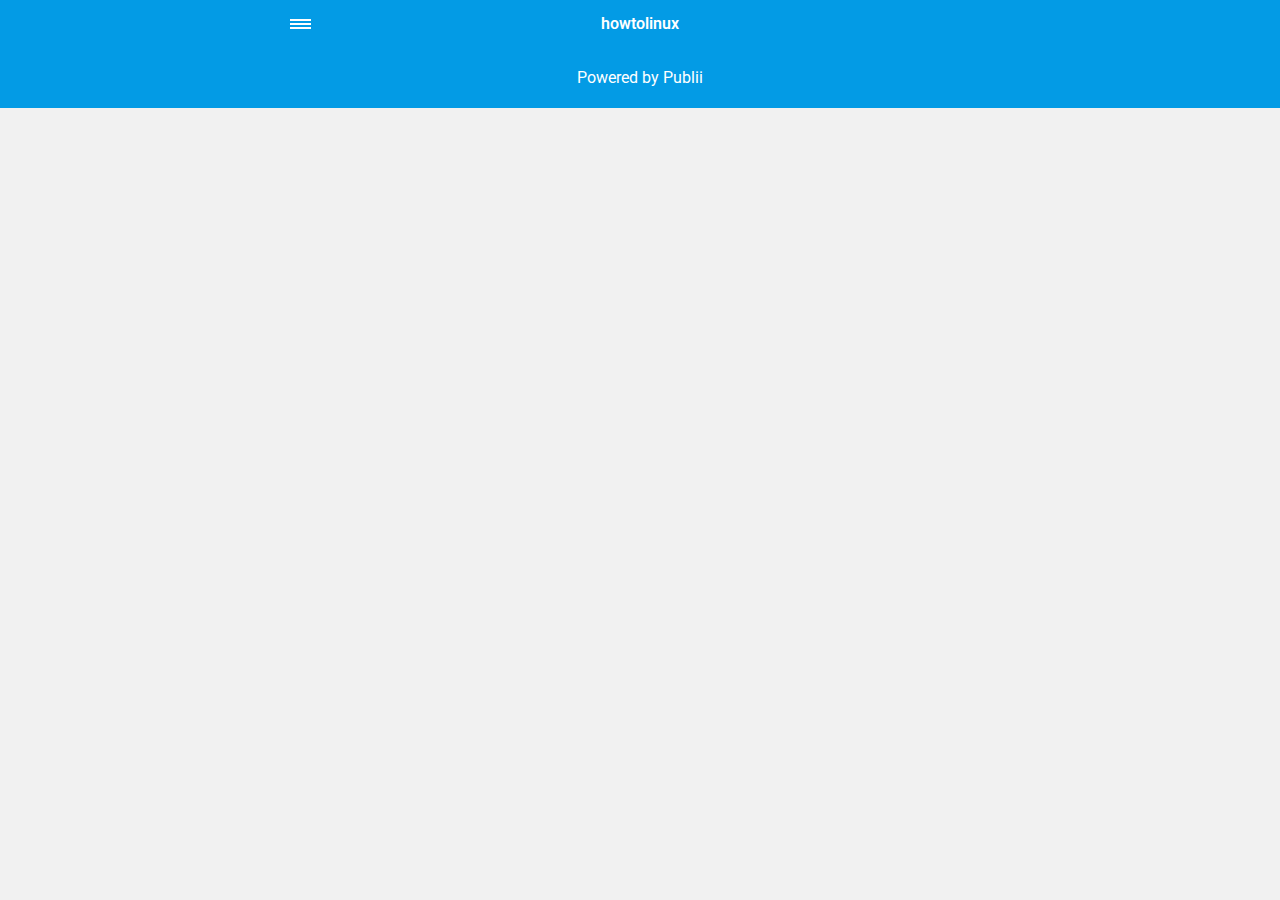
==== amp/index.html @ bcdbaf50 "Updated from Publii" ====
<!doctype html><html amp lang="en"><head><meta charset="utf-8"><title>My blog - howtolinux</title><meta name="robots" content="index, follow"><link rel="canonical" href="https://areahints.github.io/howtolinux/"><meta name="viewport" content="width=device-width,minimum-scale=1,initial-scale=1"><link href="https://fonts.googleapis.com/css?family=Roboto:400,700" rel="stylesheet" type="text/css"><script async custom-element="amp-sidebar" src="https://cdn.ampproject.org/v0/amp-sidebar-0.1.js"></script><script async custom-element="amp-iframe" src="https://cdn.ampproject.org/v0/amp-iframe-0.1.js"></script><script type="application/ld+json">{"@context":"http://schema.org","@type":"Organization","name":"howtolinux","url":"https://areahints.github.io/howtolinux/amp"}</script><style amp-custom>article,
aside,
footer,
header,
hgroup,
main,
nav,
section {
  display: block; }

*,
*:before,
*:after {
  -webkit-box-sizing: content-box;
  box-sizing: content-box;
  margin: 0;
  padding: 0; }

li {
  list-style: none; }

amp-img {
  max-width: 100%; }

button,
input,
select,
textarea {
  font: inherit; }

html {
  font-size: 1rem; }

body {
  background: #f1f1f1;
  color: #262626;
  font-family: -apple-system, BlinkMacSystemFont, "Segoe UI", Roboto, Oxygen-Sans, Ubuntu, Cantarell, "Helvetica Neue", sans-serif;
  line-height: 1.6; }

a {
  color:  #039be5;
  text-decoration: none;
  -webkit-transition: all 0.12s linear 0s;
  -o-transition: all 0.12s linear 0s;
  transition: all 0.12s linear 0s; }

a:hover {
  color: #262626;
  text-decoration: underline;
  -webkit-text-decoration-skip: ink;
  text-decoration-skip: ink; }

a:active {
  color: #262626; }

a:focus {
  outline: 2px dotted #039be5; }

figure,
blockquote,
p,
ul,
ol,
dl,
table,
hr,
fieldset {
  margin-top: 1.6rem; }

h1,
h2,
h3,
h4,
h5,
h6 {
  color: #262626;
  font-family: -apple-system, BlinkMacSystemFont, "Segoe UI", Roboto, Oxygen-Sans, Ubuntu, Cantarell, "Helvetica Neue", sans-serif;
  font-weight: 500;
  line-height: 1.2;
  margin-top: 2.13333rem; }

h1 {
  font-size: 1.67583rem;
  font-weight: normal; }

h2 {
  font-size: 1.4729rem; }

h3 {
  font-size: 1.29454rem; }

h4 {
  font-size: 1.13778rem; }

h5 {
  font-size: 1rem; }

h6 {
  font-size: 0.87891rem; }

h2 + p,
h3 + p,
h4 + p,
h5 + p,
h6 + p {
  margin-top: 0.8rem; }

b,
strong {
  font-weight: 600; }

blockquote {
  color: #6c7175;
  font-family: "Droid Serif", "Times", "Source Serif Pro", serif;
  font-style: italic;
  padding: 1.33333rem 0.53333rem 1.33333rem 3.2rem;
  position: relative; }
  blockquote:before {
    display: block;
    content: "\201C";
    font-size: 4.41226rem;
    position: absolute;
    left: 0;
    top: -12px;
    color: rgba(108, 113, 117, 0.5); }
  blockquote > :nth-child(1) {
    margin-top: 0; }

ul,
ol {
  margin-left: 2rem; }
  ul > li,
  ol > li {
    list-style: inherit;
    padding: 0 0 0.26667rem 0.26667rem; }

dl dt {
  color: #262626;
  font-weight: 600; }

code,
pre {
  background-color: #f1f1f1;
  font-family: monospace; }

pre {
  margin: 1.6rem 0 0;
  padding: 1.6rem;
  white-space: pre-wrap;
  word-wrap: break-word;
  overflow-x: auto; }
  pre > code {
    color: #262626;
    padding: 0; }

code {
  border-radius: 3px;
  color: #262626;
  padding: 0.26667rem 0.53333rem; }

table {
  border-collapse: collapse;
  border-spacing: 0;
  border: 1px solid #d4d4d4;
  width: 100%;
  overflow-x: auto;
  vertical-align: top;
  text-align: left;
  white-space: nowrap; }
  table th {
    font-weight: 500;
    padding: 0.53333rem 1.06667rem; }
  table tr {
    border-bottom: 1px solid #d4d4d4; }
    table tr:nth-child(2n) {
      background: #f1f1f1; }
  table td {
    padding: 0.53333rem 1.06667rem; }

figcaption {
  clear: both;
  color: rgba(108, 113, 117, 0.6);
  font-size: 0.82397rem;
  margin: 0.8rem 0 0;
  text-align: center; }

sub,
sup {
  font-size: 65%; }

hr {
  border: 0;
  height: 0;
  border-top: 1px solid rgba(0, 0, 0, 0.1);
  border-bottom: 1px solid rgba(255, 255, 255, 0.3); }

.btn, [type=button],
[type=submit],
button {
  background: #039be5;
  border: none;
  border-radius: 2px;
  color: #ffffff;
  cursor: pointer;
  display: inline-block;
  font-size: 0.87891rem;
  font-weight: 500;
  line-height: 1.9;
  padding: 0.53333rem 1.33333rem;
  text-align: center;
  text-decoration: none;
  -webkit-transition: all .15s ease;
  -o-transition: all .15s ease;
  transition: all .15s ease;
  width: auto; }
  .btn:hover, [type=button]:hover,
  [type=submit]:hover,
  button:hover {
    background: #262626;
    color: #ffffff; }
  .btn:focus, [type=button]:focus,
  [type=submit]:focus,
  button:focus {
    outline: none; }
  .btn-outline {
    border: 1px solid #ddd;
    background: #ffffff;
    border-radius: 3px;
    color: #262626; }

[type=button],
[type=submit],
button {
  text-transform: uppercase;
  -webkit-appearance: none;
  -moz-appearance: none; }

.navbar {
  background: #039be5;
  -webkit-box-shadow: 0 0 6px 0 rgba(0, 0, 0, 0.2);
  box-shadow: 0 0 6px 0 rgba(0, 0, 0, 0.2);
  line-height: 3;
  max-height: 4rem; }
  .navbar > div {
    -webkit-box-align: center;
    -ms-flex-align: center;
    align-items: center;
    display: -webkit-box;
    display: -ms-flexbox;
    display: flex;
    -webkit-box-pack: center;
    -ms-flex-pack: center;
    justify-content: center;
    text-align: left;
    max-width: 700px;
    margin: 0 auto; }
  .navbar a {
    color: #ffffff;
    text-decoration: none; }
  .navbar-sidebar-toggle {
    left: 0;
    position: relative;
    text-indent: -99999rem; }
    .navbar-sidebar-toggle:before {
      content: "";
      display: block;
      border-top: 0.375rem double #ffffff;
      border-bottom: 0.125rem solid #ffffff;
      height: 0.125rem;
      position: absolute;
      text-indent: 0;
      top: 50%;
      width: 1.3rem;
      -webkit-transform: translate(0px, -50%);
      -ms-transform: translate(0px, -50%);
      transform: translate(0px, -50%); }


.logo {
            display: inline-block;
  font-weight: 600;
  line-height: 1;
            margin: 0 auto;
            height: 2rem;
            text-indent: -9999px;
            width: 240px;vertical-align: middle;
        }
        .logo.logo-text {
            line-height: 2;
            text-align: center;
            text-indent: 0;
        }

amp-sidebar {
  background: #ffffff;
  width: 240px; }
  amp-sidebar > ul {
    margin: 0.8rem 0 0;
    padding: 0; }
    amp-sidebar > ul ul {
      border-left: 1px solid #d4d4d4;
      margin: 0.53333rem 0 0; }
    amp-sidebar > ul li {
      color: #262626;
      font-size: 0.9375rem;
      font-weight: 600;
      list-style: none;
      line-height: 1.4;
      padding: 0.42667rem 1.06667rem; }
      amp-sidebar > ul li li {
        font-weight: normal;
        padding: 0.26667rem 0 0.26667rem 1.06667rem; }
    amp-sidebar > ul a,
    amp-sidebar > ul a:visited {
      color: #262626; }

.bg-white {
  background: #ffffff; }

.wrap-page {
  max-width: 700px;
  margin: 0 auto; }

@media all and (max-width: 43.6875em) {
  .wrap-inner {
    padding: 0 6%; } }

.page-title {
  background: #ffffff;
  -webkit-box-shadow: 0 2px 3px rgba(38, 38, 38, 0.1);
  box-shadow: 0 2px 3px rgba(38, 38, 38, 0.1);
  margin-bottom: 0.8rem;
  padding: 1.6rem 6%; }
  .page-title > h1 {
    margin: 0;
    font-size: 1.29454rem; }
  .page-title > p {
    font-size: 0.87891rem;
    color: #6c7175;
    line-height: 1.3;
    margin: 0.26667rem 0 0; }
  .page-title-author {
    border-radius: 50%;
    float: left;
    height: 2.5rem;
    width: 2.5rem; }
    .page-title-author + h1 {
      margin-left: 3.5rem; }
      .page-title-author + h1 + p {
        margin-left: 3.5rem; }

.card {
  background: #ffffff;
  -webkit-box-shadow: 0 2px 3px rgba(38, 38, 38, 0.1);
  box-shadow: 0 2px 3px rgba(38, 38, 38, 0.1);
  margin-bottom: 0.8rem;
  padding-bottom: 1.06667rem; }

  .card-meta {
    border-top: 1px solid #d4d4d4;
    color: rgba(108, 113, 117, 0.6);
    font-size: 0.7242rem;
    font-weight: 500;
    margin-top: 1.06667rem;
    padding-top: 1.06667rem;
    text-transform: uppercase; }
    .card-meta a + time:before {
      content: "";
      background: #d4d4d4;
      display: inline-block;
      height: 3px;
      margin: 0 8px;
      width: 3px;
      vertical-align: middle;
      border-radius: 50%; }
  .card-text {
    font-size: 0.9375rem;
    overflow: hidden;
    padding: 0 6%; }
    .card-text h2 {
      font-size: 1.13778rem; }

.post {
  margin-bottom: 2.13333rem; }
  .post-featured-image {
    margin-top: 0;
    position: relative; }
    .post-featured-image > figcaption {
      background: rgba(0, 0, 0, 0.5);
      border-radius: 3px;
      color: #ffffff;
      position: absolute;
      bottom: 0.8rem;
      padding: 0 0.26667rem;
      right: 6%; }
  .post-header {
    margin-bottom: 2.13333rem; }
  .post-meta {
    border-bottom: 1px solid #d4d4d4;
    color: rgba(108, 113, 117, 0.6);
    font-size: 0.7242rem;
    font-weight: 500;
    margin-top: 1.06667rem;
    padding-bottom: 1.06667rem;
    text-transform: uppercase; }
    .post-meta a + time:before {
      content: "";
      background: #d4d4d4;
      display: inline-block;
      height: 3px;
      margin: 0 8px;
      width: 3px;
      vertical-align: middle;
      border-radius: 50%; }
  .post-tag {
    margin: 0; }
    .post-tag > li {
      display: inline-block;
      padding: 0; }
      .post-tag > li a {
        background: #f1f1f1;
        border-radius: 2px;
        color: #6c7175;
        font-size: 0.77248rem;
        display: inline-block;
        margin: 0 0.26667rem 0.26667rem 0;
        padding: 0.26667rem 0.53333rem; }
        .post-tag > li a:hover {
          background: #039be5;
          color: #ffffff;
          text-decoration: none; }
  .post-share {
    display: -webkit-box;
    display: -ms-flexbox;
    display: flex;
    -webkit-box-orient: horizontal;
    -webkit-box-direction: normal;
    -ms-flex-direction: row;
    flex-direction: row;
    -webkit-box-pack: justify;
    -ms-flex-pack: justify;
    justify-content: space-between;
    margin-top: 1.6rem;
    width: 100%; }
    .post-share amp-social-share {
      -webkit-box-flex: 1;
      -ms-flex: 1 0 auto;
      flex: 1 0 auto;
      background-size: 24px; }
  .post-scroll {
    color: #ffffff;
    background: #039be5;
    bottom: 10px;
    border-radius: 50%;
    border: none;
    -webkit-box-shadow: 0 1px 1.5px 0 rgba(38, 38, 38, 0.12), 0 1px 1px 0 rgba(38, 38, 38, 0.24);
    box-shadow: 0 1px 1.5px 0 rgba(38, 38, 38, 0.12), 0 1px 1px 0 rgba(38, 38, 38, 0.24);
    font-size: 1.13778rem;
    height: 46px;
    opacity: 0;
    outline: none;
    position: fixed;
    padding: 0;
    right: 4%;
    visibility: hidden;
    width: 46px;
    z-index: 9999; }
    .post-scroll-marker {
      height: 0px;
      position: absolute;
      top: 100px;
      width: 0px; }
        .post-pagination {
    background: #f1f1f1;
    -webkit-box-shadow: inset 0 2px 3px rgba(38, 38, 38, 0.1);
    box-shadow: inset 0 2px 3px rgba(38, 38, 38, 0.1);
    border-top: 1px solid #d4d4d4;
    padding: 1.06667rem 0; }
    .post-pagination > div {
      line-height: 1.2;
      padding: 0.53333rem 1.06667rem;
      text-align: center; }
      .post-pagination > div span {
        display: block;
        color: #6c7175;
        font-size: 0.7242rem;
        font-weight: 500;
        margin-bottom: 0.26667rem;
        text-transform: uppercase; }
    .post-pagination-prev a:before {
      content: "\2190";
      margin-right: 0.26667rem; }
    .post-pagination-next a:after {
      content: "\2192";
      margin-left: 0.26667rem; }

aside {
  margin: 1.6rem 0 0; }

.align-left {
  text-align: left; }

.align-right {
  text-align: right; }

.align-center {
  text-align: center; }

.align-justify {
  text-align: justify; }

.msg {
  border-left: 2px solid transparent;
  padding: 1.06667rem 1.06667rem; }
  .msg--highlight {
    background-color: #fff8e6;
    border-color: #e2ac4f; }
  .msg--info {
    background: rgba(45, 97, 201, 0.03);
    border-color: #039be5; }
  .msg--success {
    background: #f7fbf6;
    border-color: #5ab44b; }
  .msg--warning {
    background: #fff3f3;
    border-color: #c06367;
    color: #a94442; }

.dropcap:first-letter {
  float: left;
  font-family: -apple-system, BlinkMacSystemFont, "Segoe UI", Roboto, Oxygen-Sans, Ubuntu, Cantarell, "Helvetica Neue", sans-serif;
  font-size: 2.16943rem;
  line-height: 0.7;
  margin-right: 0.53333rem;
  padding: 0.53333rem 0.53333rem 0.53333rem 0; }

.pagination {
  display: -webkit-box;
  display: -ms-flexbox;
  display: flex;
  -webkit-box-pack: justify;
  -ms-flex-pack: justify;
  justify-content: space-between;
  margin: 0.8rem 0; }
  .pagination > a {
    padding-left: 0;
    padding-right: 0;
    width: 49%; }
  .pagination-right {
    margin-left: auto; }

.bottom {
  background: #039be5;
  color: #ffffff;
  padding: 1.06667rem 4%;
  text-align: center; }</style><style amp-boilerplate>body{-webkit-animation:-amp-start 8s steps(1,end) 0s 1 normal both;-moz-animation:-amp-start 8s steps(1,end) 0s 1 normal both;-ms-animation:-amp-start 8s steps(1,end) 0s 1 normal both;animation:-amp-start 8s steps(1,end) 0s 1 normal both}@-webkit-keyframes -amp-start{from{visibility:hidden}to{visibility:visible}}@-moz-keyframes -amp-start{from{visibility:hidden}to{visibility:visible}}@-ms-keyframes -amp-start{from{visibility:hidden}to{visibility:visible}}@-o-keyframes -amp-start{from{visibility:hidden}to{visibility:visible}}@keyframes -amp-start{from{visibility:hidden}to{visibility:visible}}</style><noscript><style amp-boilerplate>body{-webkit-animation:none;-moz-animation:none;-ms-animation:none;animation:none}</style></noscript><script async src="https://cdn.ampproject.org/v0.js"></script><script custom-element="amp-animation" src="https://cdn.ampproject.org/v0/amp-animation-0.1.js" async></script><script custom-element="amp-position-observer" src="https://cdn.ampproject.org/v0/amp-position-observer-0.1.js" async></script></head><body><nav class="navbar wrap-inner" id="top"><div><a on="tap:navbar-sidebar.toggle" class="navbar-sidebar-toggle" title="Menu">Menu</a> <a class="logo logo-text" href="https://areahints.github.io/howtolinux/amp">howtolinux</a></div></nav><main class="wrap-page"></main><amp-animation id="showAnim" layout="nodisplay"><script type="application/json">{
                    "duration": "200ms",
                    "fill": "both",
                    "iterations": "1",
                    "direction": "alternate",
                    "animations": [{
                        "selector": ".post-scroll",
                        "keyframes": [{
                            "opacity": "1",
                            "visibility": "visible",
                            "transform": "scale(1)"
                        }]
                    }]
                }</script></amp-animation><amp-animation id="hideAnim" layout="nodisplay"><script type="application/json">{
                    "duration": "200ms",
                    "fill": "both",
                    "iterations": "1",
                    "direction": "alternate",
                    "animations": [{
                        "selector": ".post-scroll",
                        "keyframes": [{
                            "opacity": "0",
                            "visibility": "hidden",
                            "transform": "scale(0.1)"
                        }]
                    }]
                }</script></amp-animation><div class="post-scroll-marker"><amp-position-observer on="enter:hideAnim.start; exit:showAnim.start" layout="nodisplay"></amp-position-observer></div><button class="post-scroll" on="tap:top.scrollTo(duration=200)">&#8593;</button><footer class="bottom">Powered by Publii</footer><amp-sidebar id="navbar-sidebar" layout="nodisplay"><ul></ul></amp-sidebar></body></html>
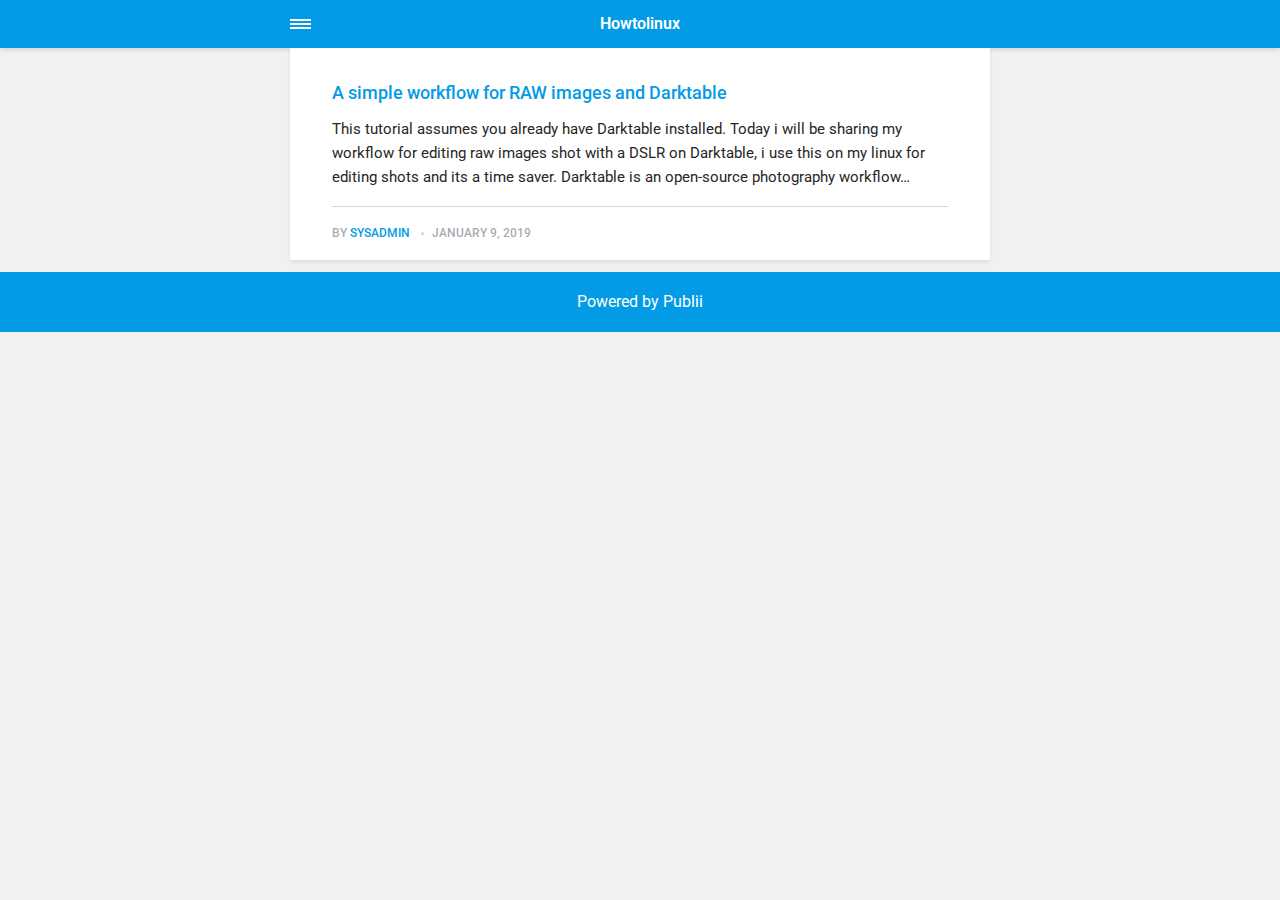
==== commit 45ac2235: "Updated from Publii" ====
--- a/amp/index.html
+++ b/amp/index.html
@@ -1,4 +1,4 @@
-<!doctype html><html amp lang="en"><head><meta charset="utf-8"><title>My blog - howtolinux</title><meta name="robots" content="index, follow"><link rel="canonical" href="https://areahints.github.io/howtolinux/"><meta name="viewport" content="width=device-width,minimum-scale=1,initial-scale=1"><link href="https://fonts.googleapis.com/css?family=Roboto:400,700" rel="stylesheet" type="text/css"><script async custom-element="amp-sidebar" src="https://cdn.ampproject.org/v0/amp-sidebar-0.1.js"></script><script async custom-element="amp-iframe" src="https://cdn.ampproject.org/v0/amp-iframe-0.1.js"></script><script type="application/ld+json">{"@context":"http://schema.org","@type":"Organization","name":"howtolinux","url":"https://areahints.github.io/howtolinux/amp"}</script><style amp-custom>article,
+<!doctype html><html amp lang="en"><head><meta charset="utf-8"><title>My blog - Howtolinux</title><meta name="robots" content="index, follow"><link rel="canonical" href="https://areahints.github.io/howtolinux/"><meta name="viewport" content="width=device-width,minimum-scale=1,initial-scale=1"><link href="https://fonts.googleapis.com/css?family=Roboto:400,700" rel="stylesheet" type="text/css"><script async custom-element="amp-sidebar" src="https://cdn.ampproject.org/v0/amp-sidebar-0.1.js"></script><script async custom-element="amp-iframe" src="https://cdn.ampproject.org/v0/amp-iframe-0.1.js"></script><script type="application/ld+json">{"@context":"http://schema.org","@type":"Organization","name":"Howtolinux","url":"https://areahints.github.io/howtolinux/amp"}</script><style amp-custom>article,
 aside,
 footer,
 header,
@@ -553,7 +553,7 @@
   background: #039be5;
   color: #ffffff;
   padding: 1.06667rem 4%;
-  text-align: center; }</style><style amp-boilerplate>body{-webkit-animation:-amp-start 8s steps(1,end) 0s 1 normal both;-moz-animation:-amp-start 8s steps(1,end) 0s 1 normal both;-ms-animation:-amp-start 8s steps(1,end) 0s 1 normal both;animation:-amp-start 8s steps(1,end) 0s 1 normal both}@-webkit-keyframes -amp-start{from{visibility:hidden}to{visibility:visible}}@-moz-keyframes -amp-start{from{visibility:hidden}to{visibility:visible}}@-ms-keyframes -amp-start{from{visibility:hidden}to{visibility:visible}}@-o-keyframes -amp-start{from{visibility:hidden}to{visibility:visible}}@keyframes -amp-start{from{visibility:hidden}to{visibility:visible}}</style><noscript><style amp-boilerplate>body{-webkit-animation:none;-moz-animation:none;-ms-animation:none;animation:none}</style></noscript><script async src="https://cdn.ampproject.org/v0.js"></script><script custom-element="amp-animation" src="https://cdn.ampproject.org/v0/amp-animation-0.1.js" async></script><script custom-element="amp-position-observer" src="https://cdn.ampproject.org/v0/amp-position-observer-0.1.js" async></script></head><body><nav class="navbar wrap-inner" id="top"><div><a on="tap:navbar-sidebar.toggle" class="navbar-sidebar-toggle" title="Menu">Menu</a> <a class="logo logo-text" href="https://areahints.github.io/howtolinux/amp">howtolinux</a></div></nav><main class="wrap-page"></main><amp-animation id="showAnim" layout="nodisplay"><script type="application/json">{
+  text-align: center; }</style><style amp-boilerplate>body{-webkit-animation:-amp-start 8s steps(1,end) 0s 1 normal both;-moz-animation:-amp-start 8s steps(1,end) 0s 1 normal both;-ms-animation:-amp-start 8s steps(1,end) 0s 1 normal both;animation:-amp-start 8s steps(1,end) 0s 1 normal both}@-webkit-keyframes -amp-start{from{visibility:hidden}to{visibility:visible}}@-moz-keyframes -amp-start{from{visibility:hidden}to{visibility:visible}}@-ms-keyframes -amp-start{from{visibility:hidden}to{visibility:visible}}@-o-keyframes -amp-start{from{visibility:hidden}to{visibility:visible}}@keyframes -amp-start{from{visibility:hidden}to{visibility:visible}}</style><noscript><style amp-boilerplate>body{-webkit-animation:none;-moz-animation:none;-ms-animation:none;animation:none}</style></noscript><script async src="https://cdn.ampproject.org/v0.js"></script><script custom-element="amp-animation" src="https://cdn.ampproject.org/v0/amp-animation-0.1.js" async></script><script custom-element="amp-position-observer" src="https://cdn.ampproject.org/v0/amp-position-observer-0.1.js" async></script></head><body><nav class="navbar wrap-inner" id="top"><div><a on="tap:navbar-sidebar.toggle" class="navbar-sidebar-toggle" title="Menu">Menu</a> <a class="logo logo-text" href="https://areahints.github.io/howtolinux/amp">Howtolinux</a></div></nav><main class="wrap-page"><article class="card"><div class="card-text"><h2><a href="https://areahints.github.io/howtolinux/amp/a-simple-workflow-for-raw-images-and-darktable.html">A simple workflow for RAW images and Darktable</a></h2><p>This tutorial assumes you already have Darktable installed. Today i will be sharing my workflow for editing raw images shot with a DSLR on Darktable, i use this on my linux for editing shots and its a time saver. Darktable is an open-source photography workflow&hellip;</p><p class="card-meta">by <a href="https://areahints.github.io/howtolinux/amp/authors/sysadmin/" rel="nofollow" title="Sysadmin">Sysadmin</a> <time datetime="2019-01-09T00:06">January 9, 2019</time></p></div></article></main><amp-animation id="showAnim" layout="nodisplay"><script type="application/json">{
                     "duration": "200ms",
                     "fill": "both",
                     "iterations": "1",
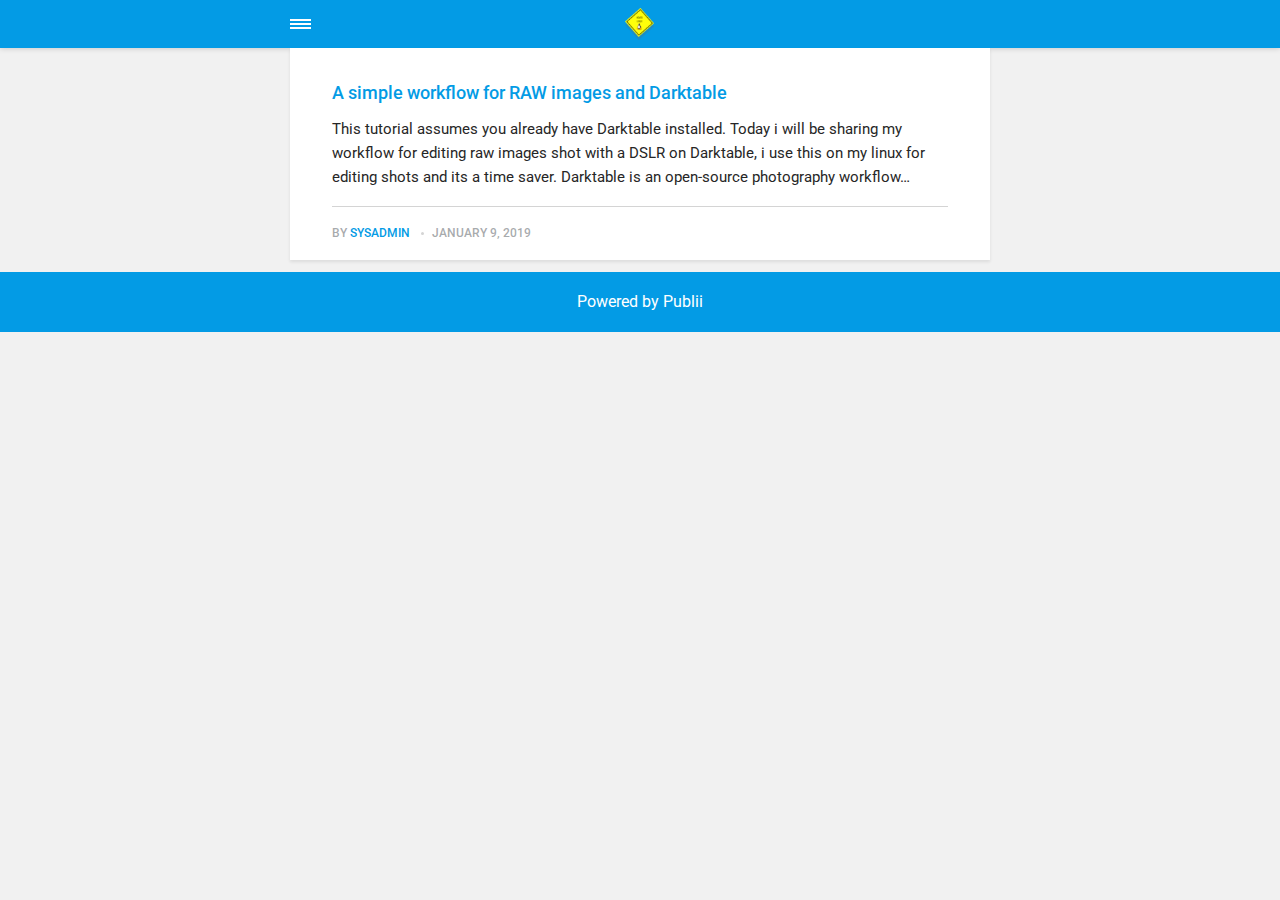
==== commit f88e682e: "Updated from Publii" ====
--- a/amp/index.html
+++ b/amp/index.html
@@ -1,4 +1,4 @@
-<!doctype html><html amp lang="en"><head><meta charset="utf-8"><title>My blog - Howtolinux</title><meta name="robots" content="index, follow"><link rel="canonical" href="https://areahints.github.io/howtolinux/"><meta name="viewport" content="width=device-width,minimum-scale=1,initial-scale=1"><link href="https://fonts.googleapis.com/css?family=Roboto:400,700" rel="stylesheet" type="text/css"><script async custom-element="amp-sidebar" src="https://cdn.ampproject.org/v0/amp-sidebar-0.1.js"></script><script async custom-element="amp-iframe" src="https://cdn.ampproject.org/v0/amp-iframe-0.1.js"></script><script type="application/ld+json">{"@context":"http://schema.org","@type":"Organization","name":"Howtolinux","url":"https://areahints.github.io/howtolinux/amp"}</script><style amp-custom>article,
+<!doctype html><html amp lang="en"><head><meta charset="utf-8"><title>My blog - Howtolinux</title><link rel="canonical" href="https://areahints.github.io/howtolinux/"><meta name="viewport" content="width=device-width,minimum-scale=1,initial-scale=1"><link href="https://fonts.googleapis.com/css?family=Roboto:400,700" rel="stylesheet" type="text/css"><script async custom-element="amp-sidebar" src="https://cdn.ampproject.org/v0/amp-sidebar-0.1.js"></script><script async custom-element="amp-iframe" src="https://cdn.ampproject.org/v0/amp-iframe-0.1.js"></script><script async custom-element="amp-video" src="https://cdn.ampproject.org/v0/amp-video-0.1.js"></script><script type="application/ld+json">{"@context":"http://schema.org","@type":"Organization","name":"Howtolinux","logo":"https://areahints.github.io/howtolinux/media/website/htl.png","url":"https://areahints.github.io/howtolinux/amp"}</script><style amp-custom>article,
 aside,
 footer,
 header,
@@ -277,6 +277,10 @@
 
 
 .logo {
+                    background-image: url('https://areahints.github.io/howtolinux/media/website/htl.png');
+                    background-size: auto 2rem;
+                    background-repeat: no-repeat;
+                    background-position: center center;
             display: inline-block;
   font-weight: 600;
   line-height: 1;
@@ -553,7 +557,7 @@
   background: #039be5;
   color: #ffffff;
   padding: 1.06667rem 4%;
-  text-align: center; }</style><style amp-boilerplate>body{-webkit-animation:-amp-start 8s steps(1,end) 0s 1 normal both;-moz-animation:-amp-start 8s steps(1,end) 0s 1 normal both;-ms-animation:-amp-start 8s steps(1,end) 0s 1 normal both;animation:-amp-start 8s steps(1,end) 0s 1 normal both}@-webkit-keyframes -amp-start{from{visibility:hidden}to{visibility:visible}}@-moz-keyframes -amp-start{from{visibility:hidden}to{visibility:visible}}@-ms-keyframes -amp-start{from{visibility:hidden}to{visibility:visible}}@-o-keyframes -amp-start{from{visibility:hidden}to{visibility:visible}}@keyframes -amp-start{from{visibility:hidden}to{visibility:visible}}</style><noscript><style amp-boilerplate>body{-webkit-animation:none;-moz-animation:none;-ms-animation:none;animation:none}</style></noscript><script async src="https://cdn.ampproject.org/v0.js"></script><script custom-element="amp-animation" src="https://cdn.ampproject.org/v0/amp-animation-0.1.js" async></script><script custom-element="amp-position-observer" src="https://cdn.ampproject.org/v0/amp-position-observer-0.1.js" async></script></head><body><nav class="navbar wrap-inner" id="top"><div><a on="tap:navbar-sidebar.toggle" class="navbar-sidebar-toggle" title="Menu">Menu</a> <a class="logo logo-text" href="https://areahints.github.io/howtolinux/amp">Howtolinux</a></div></nav><main class="wrap-page"><article class="card"><div class="card-text"><h2><a href="https://areahints.github.io/howtolinux/amp/a-simple-workflow-for-raw-images-and-darktable.html">A simple workflow for RAW images and Darktable</a></h2><p>This tutorial assumes you already have Darktable installed. Today i will be sharing my workflow for editing raw images shot with a DSLR on Darktable, i use this on my linux for editing shots and its a time saver. Darktable is an open-source photography workflow&hellip;</p><p class="card-meta">by <a href="https://areahints.github.io/howtolinux/amp/authors/sysadmin/" rel="nofollow" title="Sysadmin">Sysadmin</a> <time datetime="2019-01-09T00:06">January 9, 2019</time></p></div></article></main><amp-animation id="showAnim" layout="nodisplay"><script type="application/json">{
+  text-align: center; }</style><style amp-boilerplate>body{-webkit-animation:-amp-start 8s steps(1,end) 0s 1 normal both;-moz-animation:-amp-start 8s steps(1,end) 0s 1 normal both;-ms-animation:-amp-start 8s steps(1,end) 0s 1 normal both;animation:-amp-start 8s steps(1,end) 0s 1 normal both}@-webkit-keyframes -amp-start{from{visibility:hidden}to{visibility:visible}}@-moz-keyframes -amp-start{from{visibility:hidden}to{visibility:visible}}@-ms-keyframes -amp-start{from{visibility:hidden}to{visibility:visible}}@-o-keyframes -amp-start{from{visibility:hidden}to{visibility:visible}}@keyframes -amp-start{from{visibility:hidden}to{visibility:visible}}</style><noscript><style amp-boilerplate>body{-webkit-animation:none;-moz-animation:none;-ms-animation:none;animation:none}</style></noscript><script async src="https://cdn.ampproject.org/v0.js"></script><script custom-element="amp-animation" src="https://cdn.ampproject.org/v0/amp-animation-0.1.js" async></script><script custom-element="amp-position-observer" src="https://cdn.ampproject.org/v0/amp-position-observer-0.1.js" async></script></head><body><nav class="navbar wrap-inner" id="top"><div><a on="tap:navbar-sidebar.toggle" class="navbar-sidebar-toggle" title="Menu">Menu</a> <a class="logo" href="https://areahints.github.io/howtolinux/amp">Howtolinux</a></div></nav><main class="wrap-page"><article class="card"><a href="https://areahints.github.io/howtolinux/amp/a-simple-workflow-for-raw-images-and-darktable.html"><amp-img src="https://areahints.github.io/howtolinux/media/posts/1/Untitled-design.png" alt="A simple workflow for RAW images and Darktable" srcset="https://areahints.github.io/howtolinux/media/posts/1/responsive/Untitled-design-xs.png 300w ,https://areahints.github.io/howtolinux/media/posts/1/responsive/Untitled-design-sm.png 480w ,https://areahints.github.io/howtolinux/media/posts/1/responsive/Untitled-design-md.png 768w" sizes="(max-width: 768px) 100vw, 768px" height="395" layout="responsive" width="790"></amp-img></a><div class="card-text"><h2><a href="https://areahints.github.io/howtolinux/amp/a-simple-workflow-for-raw-images-and-darktable.html">A simple workflow for RAW images and Darktable</a></h2><p>This tutorial assumes you already have Darktable installed. Today i will be sharing my workflow for editing raw images shot with a DSLR on Darktable, i use this on my linux for editing shots and its a time saver. Darktable is an open-source photography workflow&hellip;</p><p class="card-meta">By <a href="https://areahints.github.io/howtolinux/amp/authors/sysadmin/" rel="nofollow" title="Sysadmin">Sysadmin</a> <time datetime="2019-01-09T00:06">January 9, 2019</time></p></div></article></main><amp-animation id="showAnim" layout="nodisplay"><script type="application/json">{
                     "duration": "200ms",
                     "fill": "both",
                     "iterations": "1",
